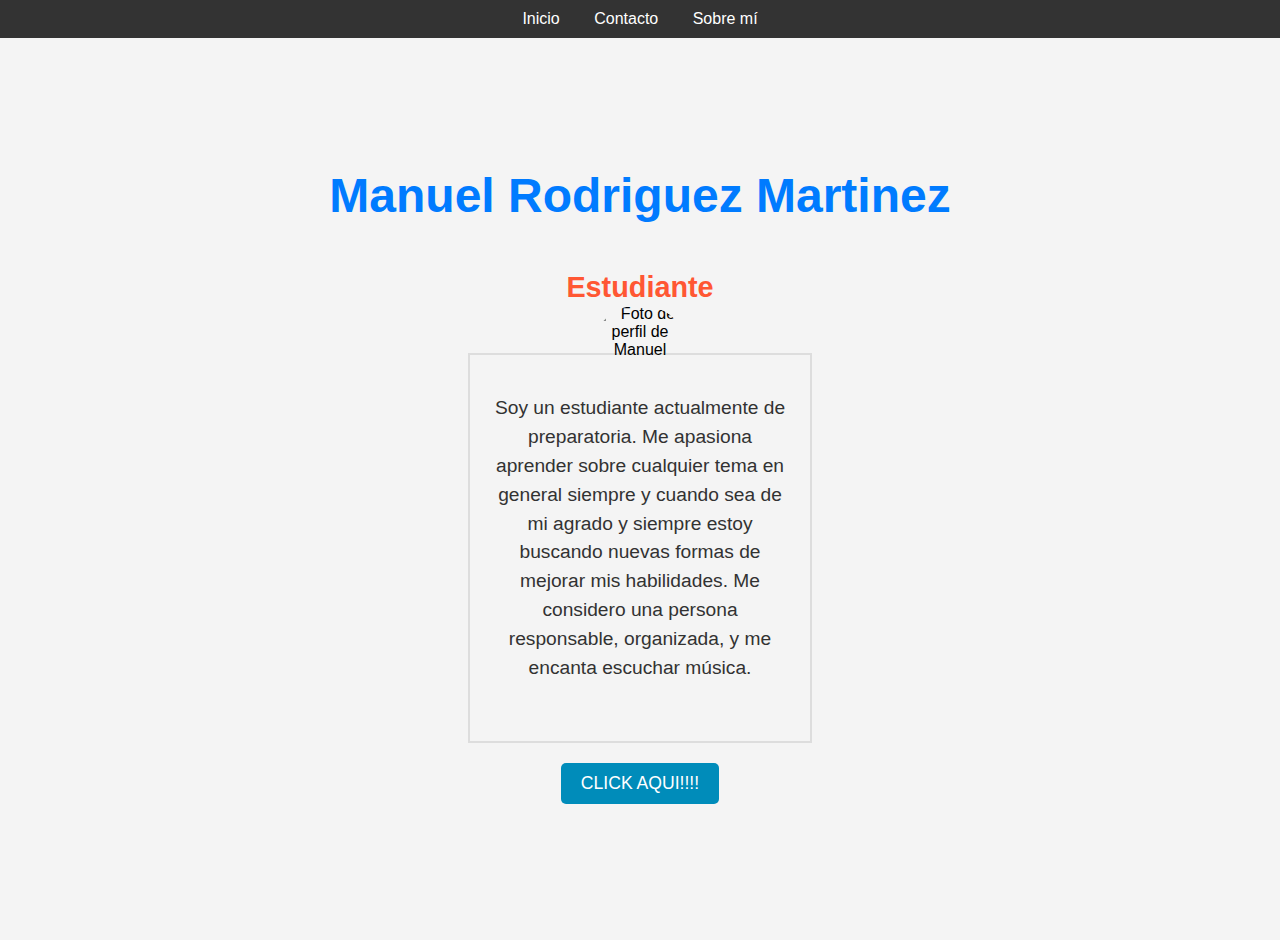
==== index.html @ a90696bc "index.html" ====
<!DOCTYPE html>
<html lang="es">
<head>
  <meta charset="UTF-8">
  <meta name="viewport" content="width=device-width, initial-scale=1.0">
  <title>Perfil de Usuario</title>
  <link rel="stylesheet" href="manu.css">
</head>
<body>

  <div class="menu">
    <a href="#">Inicio</a>
    <a href="#">Contacto</a>
    <a href="#">Sobre mí</a>
  </div>

  <h1>Manuel Rodriguez Martinez</h1>
  <h2>Estudiante</h2>

  <div class="perfil">
    <img src="https://via.placeholder.com/100" alt="Foto de perfil de Manuel">
    <p>Soy un estudiante actualmente de preparatoria. Me apasiona aprender sobre cualquier tema en general siempre y cuando sea de mi agrado y siempre estoy buscando nuevas formas de mejorar mis habilidades. Me considero una persona responsable, organizada, y me encanta escuchar música.</p>
  </div>

  <a href="https://static.vecteezy.com/system/resources/previews/006/096/940/non_2x/cartoon-illustration-of-green-turtle-play-skydiving-in-light-blue-background-free-vector.jpg" class="boton" target="_blank">CLICK AQUI!!!!</a>

</body>
</html>
---- manu.css ----
body {
  font-family: Arial, sans-serif;
  margin: 0;
  padding: 20px;
  background-color: #f4f4f4;
  display: flex;
  flex-direction: column;
  align-items: center;
  justify-content: center;
  height: 100vh;
  text-align: center;
}

h1 {
  color: #007BFF;
  font-size: 3em;
  margin-bottom: 0.5em;
}

h2 {
  color: #ff5733;
  font-size: 1.8em;
  margin-bottom: 1em;
}

p {
  font-size: 1.2em;
  color: rgb(50, 50, 50);
  line-height: 1.5;
  max-width: 800px;
  margin-bottom: 2em;
}

.boton {
  background-color: #008cba;
  color: white;
  padding: 10px 20px;
  text-decoration: none;
  border-radius: 5px;
  font-size: 1.1em;
}

.boton:hover {
  background-color: #005f73;
}

.menu {
  position: fixed;
  top: 0;
  width: 100%;
  background: #333;
  color: white;
  padding: 10px;
  text-align: center;
}

.menu a {
  color: white;
  margin: 0 15px;
  text-decoration: none;
}

.perfil {
  width: 300px;
  margin: 20px auto;
  padding: 20px;
  border: 2px solid #ddd;
  text-align: center;
  position: relative;
}

.perfil img {
  width: 100px;
  height: 100px;
  border-radius: 50%;
  position: absolute;
  top: -50px;
  left: 50%;
  transform: translateX(-50%);
}
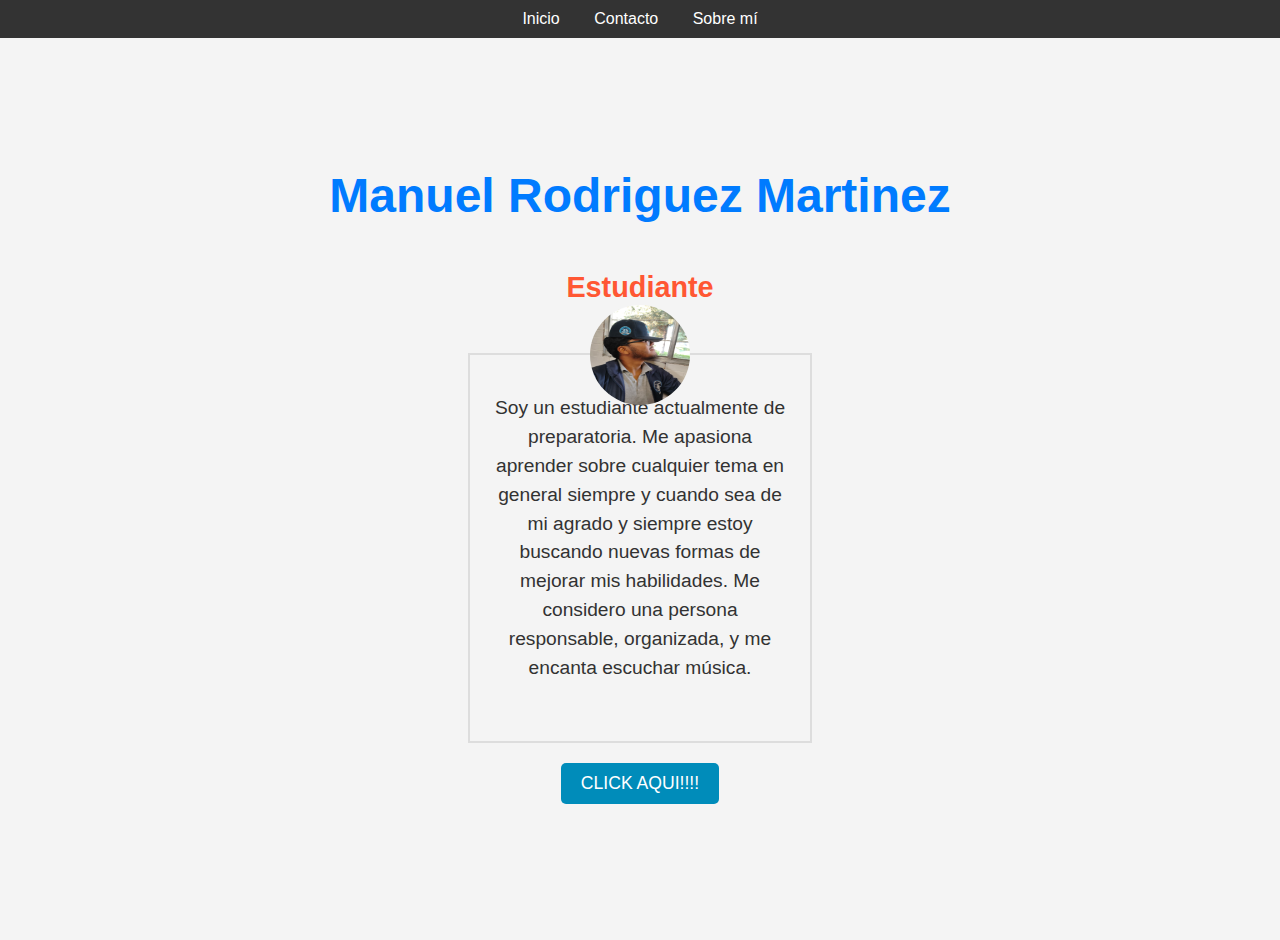
==== commit 3f4e5d57: "index.html" ====
--- a/index.html
+++ b/index.html
@@ -18,7 +18,7 @@
   <h2>Estudiante</h2>
 
   <div class="perfil">
-    <img src="https://via.placeholder.com/100" alt="Foto de perfil de Manuel">
+    <img src="IMG-20250227-WA0034.jpg" alt="Foto de perfil de Manuel">
     <p>Soy un estudiante actualmente de preparatoria. Me apasiona aprender sobre cualquier tema en general siempre y cuando sea de mi agrado y siempre estoy buscando nuevas formas de mejorar mis habilidades. Me considero una persona responsable, organizada, y me encanta escuchar música.</p>
   </div>
 
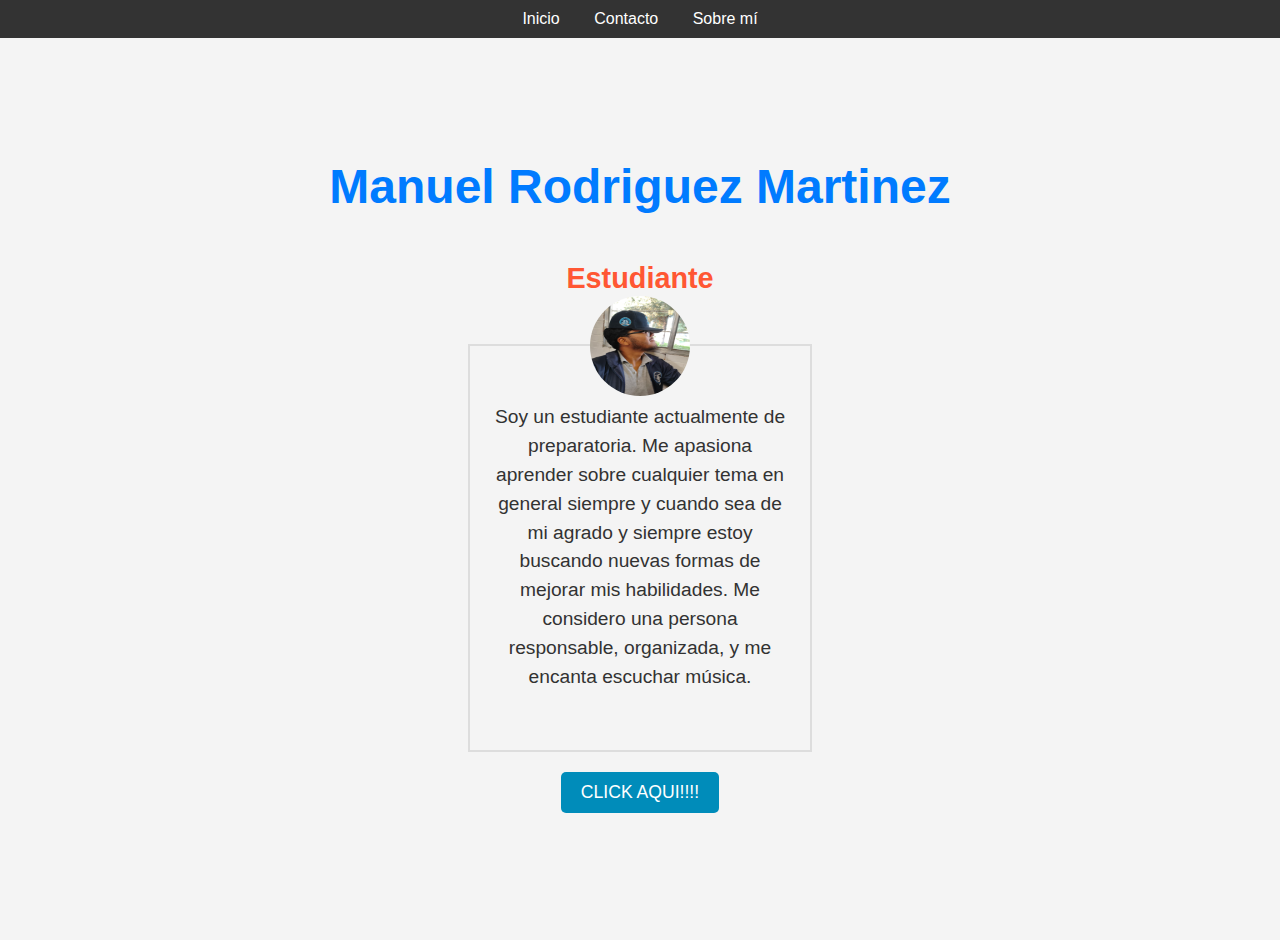
==== commit 7f1aa9f8: "index.html" ====
--- a/index.html
+++ b/index.html
@@ -19,6 +19,7 @@
 
   <div class="perfil">
     <img src="IMG-20250227-WA0034.jpg" alt="Foto de perfil de Manuel">
+&nbsp;
     <p>Soy un estudiante actualmente de preparatoria. Me apasiona aprender sobre cualquier tema en general siempre y cuando sea de mi agrado y siempre estoy buscando nuevas formas de mejorar mis habilidades. Me considero una persona responsable, organizada, y me encanta escuchar música.</p>
   </div>
 
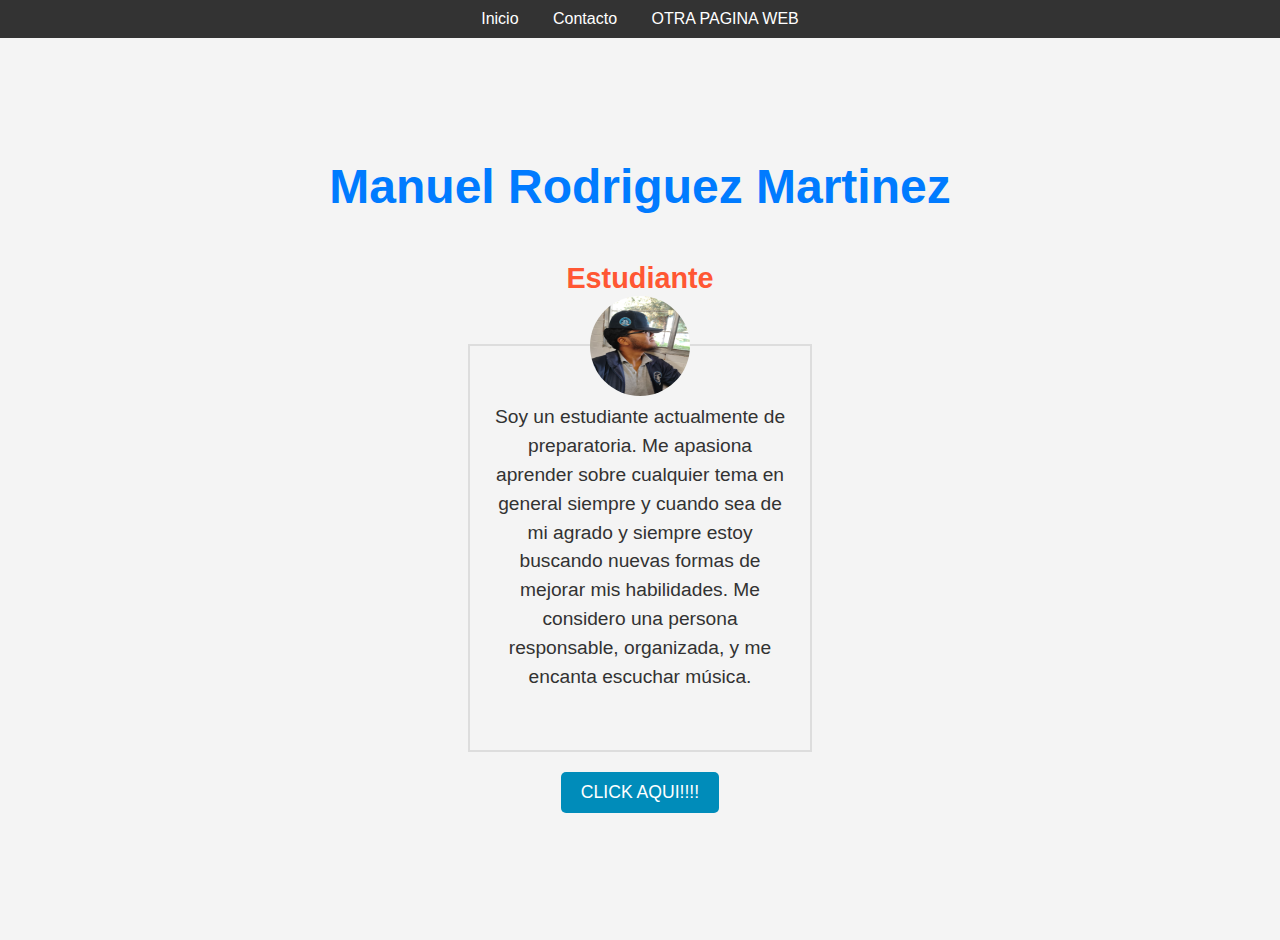
==== commit e7313cfb: "index.html" ====
--- a/index.html
+++ b/index.html
@@ -3,7 +3,7 @@
 <head>
   <meta charset="UTF-8">
   <meta name="viewport" content="width=device-width, initial-scale=1.0">
-  <title>Perfil de Usuario</title>
+  <title>Mi pagina Web</title>
   <link rel="stylesheet" href="manu.css">
 </head>
 <body>
@@ -11,7 +11,7 @@
   <div class="menu">
     <a href="#">Inicio</a>
     <a href="#">Contacto</a>
-    <a href="#">Sobre mí</a>
+    <a href="#">OTRA PAGINA WEB</a>
   </div>
 
   <h1>Manuel Rodriguez Martinez</h1>
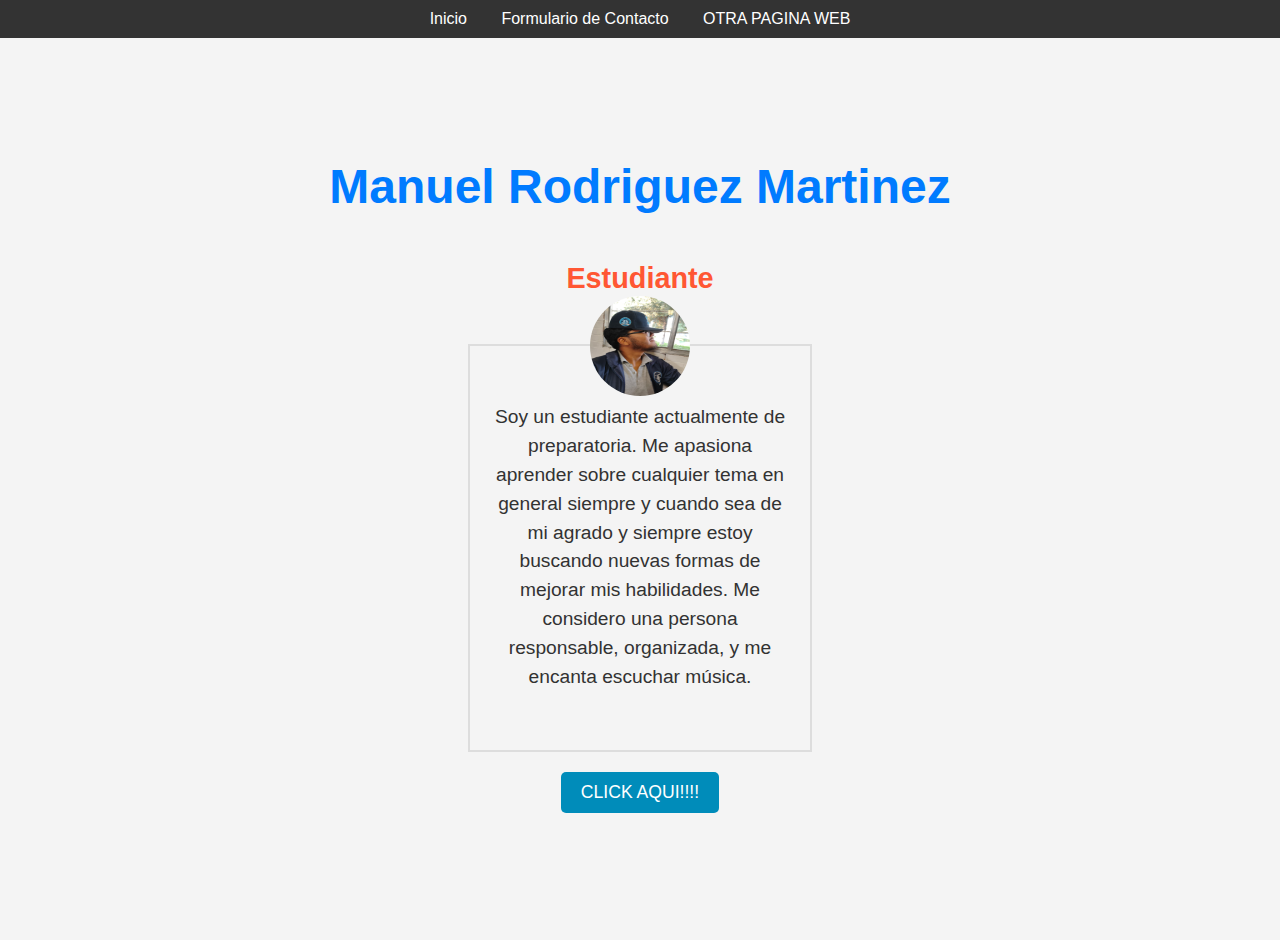
==== commit 01b37675: "index.html" ====
--- a/index.html
+++ b/index.html
@@ -10,8 +10,8 @@
 
   <div class="menu">
     <a href="#">Inicio</a>
-    <a href="#">Contacto</a>
-    <a href="#">OTRA PAGINA WEB</a>
+    <a href="contacto.html">Formulario de Contacto</a>
+    <a href="pagina.html">OTRA PAGINA WEB</a>
   </div>
 
   <h1>Manuel Rodriguez Martinez</h1>
